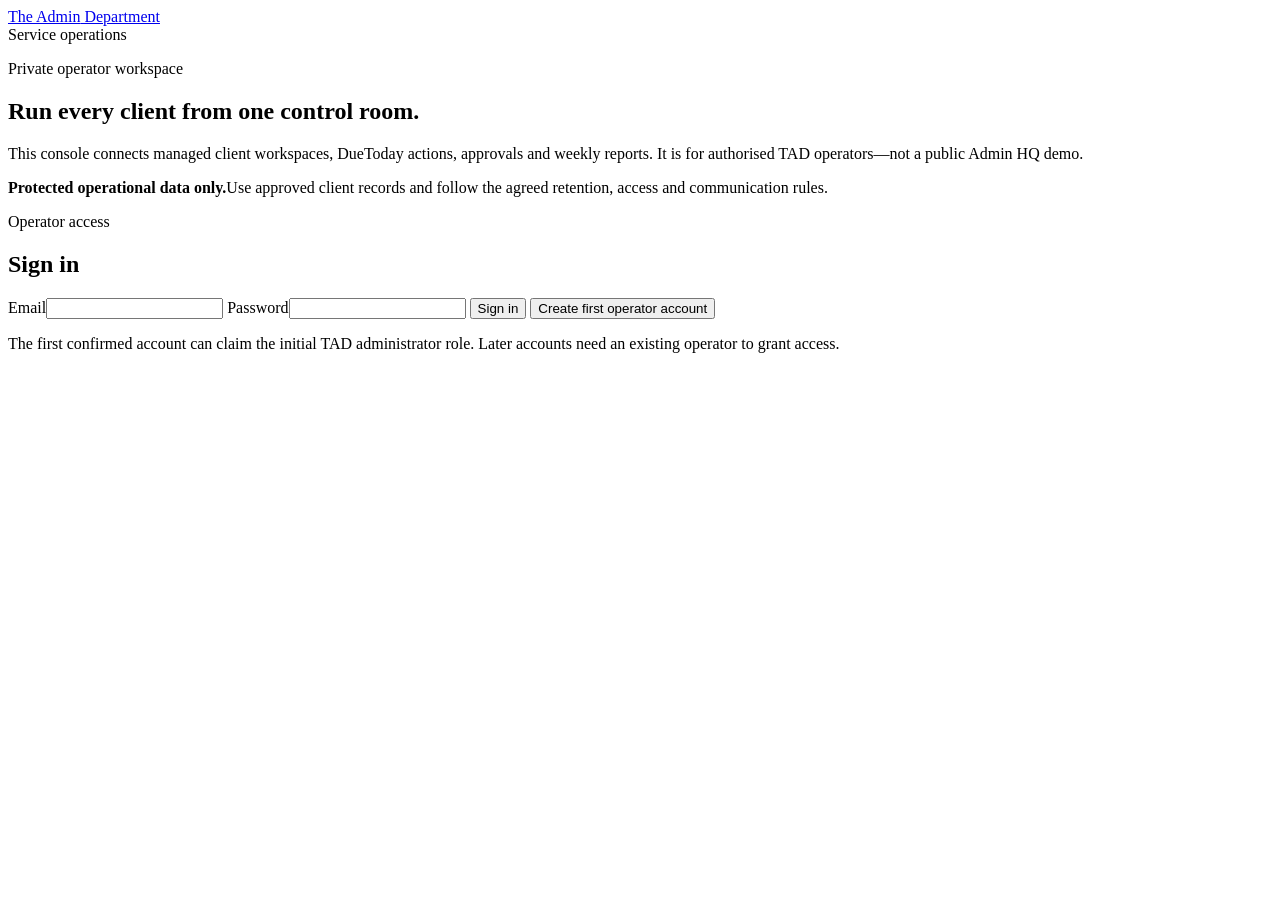
==== ops/index.html @ 19102879 "Add private TAD operations console shell" ====
<!doctype html>
<html lang="en">
<head>
  <meta charset="utf-8" />
  <meta name="viewport" content="width=device-width, initial-scale=1, viewport-fit=cover" />
  <title>Operations Console — The Admin Department</title>
  <meta name="description" content="Private service-delivery console for The Admin Department operators." />
  <link rel="stylesheet" href="styles.css" />
</head>
<body>
  <header class="ops-header">
    <a class="brand" href="../index.html"><span>The Admin</span> Department</a>
    <div class="header-meta">
      <span class="environment">Service operations</span>
      <button id="sign-out" class="text-button" type="button" hidden>Sign out</button>
    </div>
  </header>

  <main>
    <section id="auth-view" class="auth-shell">
      <div class="auth-copy">
        <p class="eyebrow">Private operator workspace</p>
        <h1>Run every client from one control room.</h1>
        <p>This console connects managed client workspaces, DueToday actions, approvals and weekly reports. It is for authorised TAD operators—not a public Admin HQ demo.</p>
        <div class="boundary"><strong>Protected operational data only.</strong><span>Use approved client records and follow the agreed retention, access and communication rules.</span></div>
      </div>
      <form id="auth-form" class="auth-card">
        <p class="eyebrow">Operator access</p>
        <h2>Sign in</h2>
        <label>Email<input id="auth-email" type="email" autocomplete="email" required /></label>
        <label>Password<input id="auth-password" type="password" autocomplete="current-password" minlength="8" required /></label>
        <button class="button primary" type="submit">Sign in</button>
        <button id="create-account" class="button secondary" type="button">Create first operator account</button>
        <p id="auth-message" class="form-message" aria-live="polite"></p>
        <p class="fine-print">The first confirmed account can claim the initial TAD administrator role. Later accounts need an existing operator to grant access.</p>
      </form>
    </section>

    <section id="denied-view" class="state-shell" hidden>
      <p class="eyebrow">Access restricted</p>
      <h1>This account is not a TAD operator.</h1>
      <p>An existing administrator must add this account before it can view managed client workspaces.</p>
      <button id="denied-sign-out" class="button secondary" type="button">Sign out</button>
    </section>

    <section id="app-view" class="ops-shell" hidden>
      <div id="demo-banner" class="demo-banner" hidden><strong>Sample operations mode.</strong> Nothing on this page is stored or sent.</div>

      <section class="ops-hero">
        <div>
          <p class="eyebrow">Managed admin delivery</p>
          <h1>Operations Console</h1>
          <p>See what is due across clients, move approvals, generate reports and open the exact DueToday workspace that needs attention.</p>
        </div>
        <div class="hero-actions">
          <button id="refresh-dashboard" class="button secondary" type="button">Refresh</button>
          <button id="open-client-dialog" class="button primary" type="button">Onboard client</button>
        </div>
      </section>

      <section id="summary-cards" class="summary-grid" aria-label="Operations summary"></section>

      <nav class="tabs" aria-label="Operations views">
        <button class="active" data-tab="clients" type="button">Clients</button>
        <button data-tab="actions" type="button">Due work</button>
        <button data-tab="approvals" type="button">Approvals</button>
        <button data-tab="reports" type="button">Reports</button>
      </nav>

      <section id="clients-panel" class="tab-panel">
        <div class="panel-heading">
          <div><p class="eyebrow">Client portfolio</p><h2>Managed workspaces</h2></div>
          <p>Every client shows its active service, due work, approval queue and next review.</p>
        </div>
        <div id="client-list" class="client-grid"></div>
      </section>

      <section id="actions-panel" class="tab-panel" hidden>
        <div class="panel-heading">
          <div><p class="eyebrow">Operator queue</p><h2>Work due now</h2></div>
          <p>Complete the operational action, record the outcome and set the next date where required.</p>
        </div>
        <div id="action-list" class="work-list"></div>
      </section>

      <section id="approvals-panel" class="tab-panel" hidden>
        <div class="panel-heading">
          <div><p class="eyebrow">Human control</p><h2>Approvals waiting</h2></div>
          <button id="open-approval-dialog" class="button secondary" type="button">Request approval</button>
        </div>
        <div id="approval-list" class="work-list"></div>
      </section>

      <section id="reports-panel" class="tab-panel" hidden>
        <div class="panel-heading">
          <div><p class="eyebrow">Proof of value</p><h2>Weekly reports</h2></div>
          <p>Generate a consistent operating summary from the client’s live DueToday activity.</p>
        </div>
        <div id="report-list" class="report-grid"></div>
      </section>
    </section>
  </main>

  <dialog id="client-dialog">
    <form id="client-form" method="dialog" class="dialog-card">
      <div class="dialog-heading"><div><p class="eyebrow">Managed service intake</p><h2>Onboard a client</h2></div><button class="icon-button" value="cancel" aria-label="Close">×</button></div>
      <div class="field-grid">
        <label>Business name<input name="name" required maxlength="200" /></label>
        <label>Industry<input name="industry" maxlength="120" placeholder="Example: electrical contractor" /></label>
        <label>Primary contact<input name="contact_name" maxlength="200" /></label>
        <label>Contact email<input name="contact_email" type="email" maxlength="320" /></label>
        <label>First department<select name="department" required><option value="sales">Sales Admin</option><option value="invoice">Invoice Admin</option><option value="client">Client Admin</option><option value="property">Property Admin</option><option value="practice">Practice / Booking Admin</option><option value="member">Member Admin</option><option value="core">DueToday Core</option></select></label>
        <label>Service level<select name="service_level" required><option value="audit">Audit</option><option value="setup" selected>Setup</option><option value="managed">Managed Admin</option><option value="support">Monthly Support</option></select></label>
      </div>
      <p id="client-message" class="form-message" aria-live="polite"></p>
      <div class="dialog-actions"><button class="button secondary" value="cancel">Cancel</button><button class="button primary" type="submit" value="default">Create managed workspace</button></div>
    </form>
  </dialog>

  <dialog id="outcome-dialog">
    <form id="outcome-form" method="dialog" class="dialog-card">
      <input type="hidden" name="action_id" />
      <div class="dialog-heading"><div><p class="eyebrow">Operational result</p><h2 id="outcome-title">Record outcome</h2></div><button class="icon-button" value="cancel" aria-label="Close">×</button></div>
      <label>Outcome<select name="outcome_code"><option value="contacted">Contacted — awaiting answer</option><option value="no_answer">No answer</option><option value="follow_up">Follow up again</option><option value="won">Won</option><option value="lost">Lost</option><option value="paid">Paid</option><option value="approved">Approved</option><option value="completed">Completed</option><option value="not_needed">Not needed</option><option value="other">Other</option></select></label>
      <label>What happened?<textarea name="outcome_note" rows="3" maxlength="1000"></textarea></label>
      <label>Next action date<input name="next_action_date" type="date" /></label>
      <p id="outcome-message" class="form-message" aria-live="polite"></p>
      <div class="dialog-actions"><button class="button secondary" value="cancel">Cancel</button><button class="button primary" type="submit" value="default">Save outcome</button></div>
    </form>
  </dialog>

  <dialog id="approval-dialog">
    <form id="approval-form" method="dialog" class="dialog-card">
      <div class="dialog-heading"><div><p class="eyebrow">Human approval gate</p><h2>Request a decision</h2></div><button class="icon-button" value="cancel" aria-label="Close">×</button></div>
      <label>Client<select id="approval-business" name="business_id" required></select></label>
      <label>Decision title<input name="title" required maxlength="200" placeholder="Example: Approve supplier quote" /></label>
      <label>Supporting detail<textarea name="detail" rows="3" maxlength="1200"></textarea></label>
      <div class="field-grid"><label>Amount, if relevant<input name="amount" type="number" min="0" step="0.01" /></label><label>Decision due<input name="due_date" type="date" /></label></div>
      <p id="approval-message" class="form-message" aria-live="polite"></p>
      <div class="dialog-actions"><button class="button secondary" value="cancel">Cancel</button><button class="button primary" type="submit" value="default">Add approval request</button></div>
    </form>
  </dialog>

  <script type="module" src="app.js"></script>
</body>
</html>
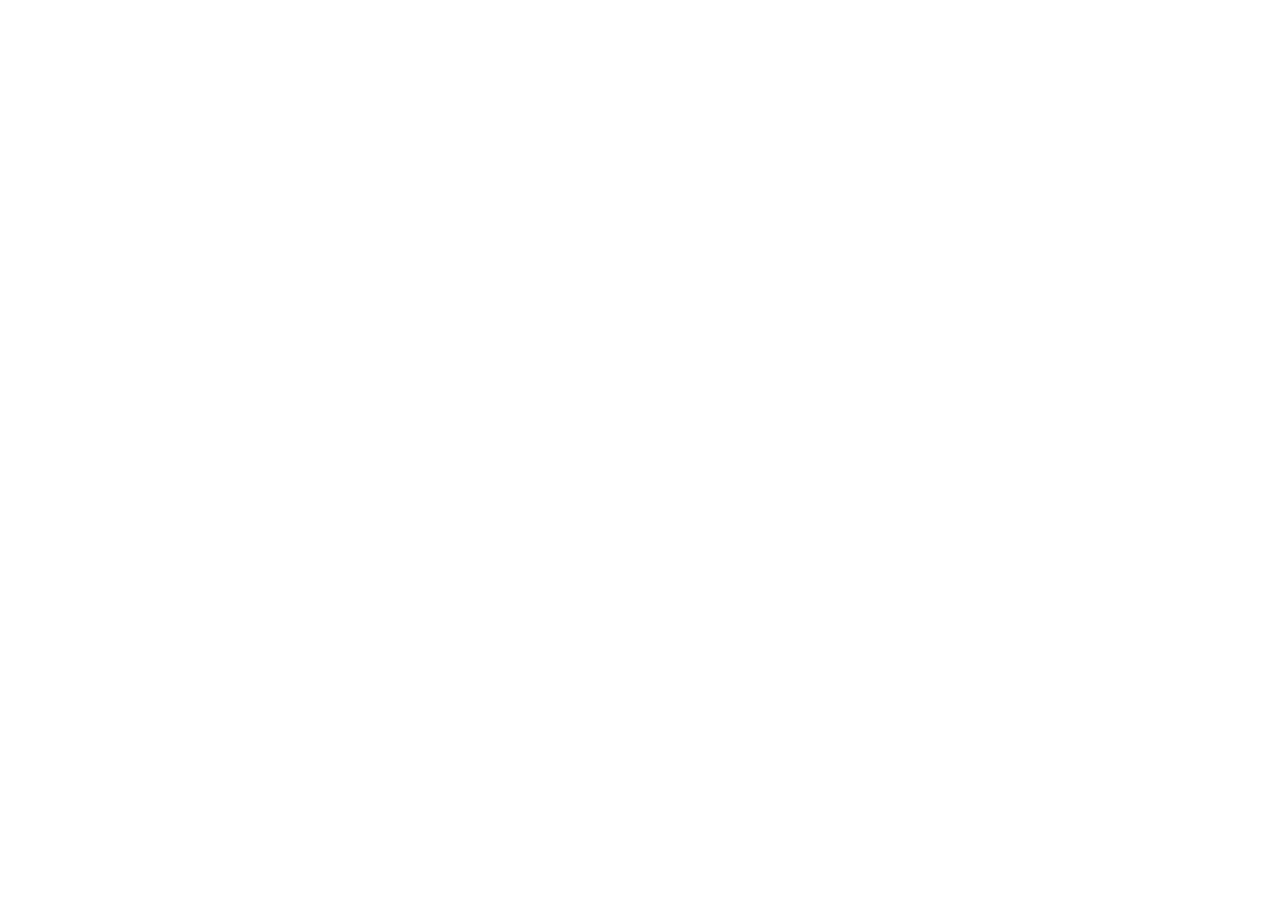
==== commit ad66779f: "Route operators through TAD Admin HQ" ====
--- a/ops/index.html
+++ b/ops/index.html
@@ -3,144 +3,19 @@
 <head>
   <meta charset="utf-8" />
   <meta name="viewport" content="width=device-width, initial-scale=1, viewport-fit=cover" />
-  <title>Operations Console — The Admin Department</title>
-  <meta name="description" content="Private service-delivery console for The Admin Department operators." />
-  <link rel="stylesheet" href="styles.css" />
+  <meta http-equiv="refresh" content="0; url=https://due-today-six.vercel.app/hq" />
+  <title>Admin HQ — The Admin Department</title>
+  <meta name="description" content="Private operating workspace for The Admin Department team." />
+  <link rel="stylesheet" href="../styles.css" />
 </head>
 <body>
-  <header class="ops-header">
-    <a class="brand" href="../index.html"><span>The Admin</span> Department</a>
-    <div class="header-meta">
-      <span class="environment">Service operations</span>
-      <button id="sign-out" class="text-button" type="button" hidden>Sign out</button>
-    </div>
-  </header>
-
-  <main>
-    <section id="auth-view" class="auth-shell">
-      <div class="auth-copy">
-        <p class="eyebrow">Private operator workspace</p>
-        <h1>Run every client from one control room.</h1>
-        <p>This console connects managed client workspaces, DueToday actions, approvals and weekly reports. It is for authorised TAD operators—not a public Admin HQ demo.</p>
-        <div class="boundary"><strong>Protected operational data only.</strong><span>Use approved client records and follow the agreed retention, access and communication rules.</span></div>
-      </div>
-      <form id="auth-form" class="auth-card">
-        <p class="eyebrow">Operator access</p>
-        <h2>Sign in</h2>
-        <label>Email<input id="auth-email" type="email" autocomplete="email" required /></label>
-        <label>Password<input id="auth-password" type="password" autocomplete="current-password" minlength="8" required /></label>
-        <button class="button primary" type="submit">Sign in</button>
-        <button id="create-account" class="button secondary" type="button">Create first operator account</button>
-        <p id="auth-message" class="form-message" aria-live="polite"></p>
-        <p class="fine-print">The first confirmed account can claim the initial TAD administrator role. Later accounts need an existing operator to grant access.</p>
-      </form>
-    </section>
-
-    <section id="denied-view" class="state-shell" hidden>
-      <p class="eyebrow">Access restricted</p>
-      <h1>This account is not a TAD operator.</h1>
-      <p>An existing administrator must add this account before it can view managed client workspaces.</p>
-      <button id="denied-sign-out" class="button secondary" type="button">Sign out</button>
-    </section>
-
-    <section id="app-view" class="ops-shell" hidden>
-      <div id="demo-banner" class="demo-banner" hidden><strong>Sample operations mode.</strong> Nothing on this page is stored or sent.</div>
-
-      <section class="ops-hero">
-        <div>
-          <p class="eyebrow">Managed admin delivery</p>
-          <h1>Operations Console</h1>
-          <p>See what is due across clients, move approvals, generate reports and open the exact DueToday workspace that needs attention.</p>
-        </div>
-        <div class="hero-actions">
-          <button id="refresh-dashboard" class="button secondary" type="button">Refresh</button>
-          <button id="open-client-dialog" class="button primary" type="button">Onboard client</button>
-        </div>
-      </section>
-
-      <section id="summary-cards" class="summary-grid" aria-label="Operations summary"></section>
-
-      <nav class="tabs" aria-label="Operations views">
-        <button class="active" data-tab="clients" type="button">Clients</button>
-        <button data-tab="actions" type="button">Due work</button>
-        <button data-tab="approvals" type="button">Approvals</button>
-        <button data-tab="reports" type="button">Reports</button>
-      </nav>
-
-      <section id="clients-panel" class="tab-panel">
-        <div class="panel-heading">
-          <div><p class="eyebrow">Client portfolio</p><h2>Managed workspaces</h2></div>
-          <p>Every client shows its active service, due work, approval queue and next review.</p>
-        </div>
-        <div id="client-list" class="client-grid"></div>
-      </section>
-
-      <section id="actions-panel" class="tab-panel" hidden>
-        <div class="panel-heading">
-          <div><p class="eyebrow">Operator queue</p><h2>Work due now</h2></div>
-          <p>Complete the operational action, record the outcome and set the next date where required.</p>
-        </div>
-        <div id="action-list" class="work-list"></div>
-      </section>
-
-      <section id="approvals-panel" class="tab-panel" hidden>
-        <div class="panel-heading">
-          <div><p class="eyebrow">Human control</p><h2>Approvals waiting</h2></div>
-          <button id="open-approval-dialog" class="button secondary" type="button">Request approval</button>
-        </div>
-        <div id="approval-list" class="work-list"></div>
-      </section>
-
-      <section id="reports-panel" class="tab-panel" hidden>
-        <div class="panel-heading">
-          <div><p class="eyebrow">Proof of value</p><h2>Weekly reports</h2></div>
-          <p>Generate a consistent operating summary from the client’s live DueToday activity.</p>
-        </div>
-        <div id="report-list" class="report-grid"></div>
-      </section>
+  <main style="min-height:100vh;display:grid;place-items:center;padding:24px">
+    <section class="problem-card" style="max-width:680px">
+      <p class="eyebrow">Private team workspace</p>
+      <h1>Opening TAD Admin HQ…</h1>
+      <p>Applications, client workspaces, workflows, approvals and weekly reports are managed from one private TAD operating workspace.</p>
+      <p><a class="button primary" href="https://due-today-six.vercel.app/hq">Continue to Admin HQ</a></p>
     </section>
   </main>
-
-  <dialog id="client-dialog">
-    <form id="client-form" method="dialog" class="dialog-card">
-      <div class="dialog-heading"><div><p class="eyebrow">Managed service intake</p><h2>Onboard a client</h2></div><button class="icon-button" value="cancel" aria-label="Close">×</button></div>
-      <div class="field-grid">
-        <label>Business name<input name="name" required maxlength="200" /></label>
-        <label>Industry<input name="industry" maxlength="120" placeholder="Example: electrical contractor" /></label>
-        <label>Primary contact<input name="contact_name" maxlength="200" /></label>
-        <label>Contact email<input name="contact_email" type="email" maxlength="320" /></label>
-        <label>First department<select name="department" required><option value="sales">Sales Admin</option><option value="invoice">Invoice Admin</option><option value="client">Client Admin</option><option value="property">Property Admin</option><option value="practice">Practice / Booking Admin</option><option value="member">Member Admin</option><option value="core">DueToday Core</option></select></label>
-        <label>Service level<select name="service_level" required><option value="audit">Audit</option><option value="setup" selected>Setup</option><option value="managed">Managed Admin</option><option value="support">Monthly Support</option></select></label>
-      </div>
-      <p id="client-message" class="form-message" aria-live="polite"></p>
-      <div class="dialog-actions"><button class="button secondary" value="cancel">Cancel</button><button class="button primary" type="submit" value="default">Create managed workspace</button></div>
-    </form>
-  </dialog>
-
-  <dialog id="outcome-dialog">
-    <form id="outcome-form" method="dialog" class="dialog-card">
-      <input type="hidden" name="action_id" />
-      <div class="dialog-heading"><div><p class="eyebrow">Operational result</p><h2 id="outcome-title">Record outcome</h2></div><button class="icon-button" value="cancel" aria-label="Close">×</button></div>
-      <label>Outcome<select name="outcome_code"><option value="contacted">Contacted — awaiting answer</option><option value="no_answer">No answer</option><option value="follow_up">Follow up again</option><option value="won">Won</option><option value="lost">Lost</option><option value="paid">Paid</option><option value="approved">Approved</option><option value="completed">Completed</option><option value="not_needed">Not needed</option><option value="other">Other</option></select></label>
-      <label>What happened?<textarea name="outcome_note" rows="3" maxlength="1000"></textarea></label>
-      <label>Next action date<input name="next_action_date" type="date" /></label>
-      <p id="outcome-message" class="form-message" aria-live="polite"></p>
-      <div class="dialog-actions"><button class="button secondary" value="cancel">Cancel</button><button class="button primary" type="submit" value="default">Save outcome</button></div>
-    </form>
-  </dialog>
-
-  <dialog id="approval-dialog">
-    <form id="approval-form" method="dialog" class="dialog-card">
-      <div class="dialog-heading"><div><p class="eyebrow">Human approval gate</p><h2>Request a decision</h2></div><button class="icon-button" value="cancel" aria-label="Close">×</button></div>
-      <label>Client<select id="approval-business" name="business_id" required></select></label>
-      <label>Decision title<input name="title" required maxlength="200" placeholder="Example: Approve supplier quote" /></label>
-      <label>Supporting detail<textarea name="detail" rows="3" maxlength="1200"></textarea></label>
-      <div class="field-grid"><label>Amount, if relevant<input name="amount" type="number" min="0" step="0.01" /></label><label>Decision due<input name="due_date" type="date" /></label></div>
-      <p id="approval-message" class="form-message" aria-live="polite"></p>
-      <div class="dialog-actions"><button class="button secondary" value="cancel">Cancel</button><button class="button primary" type="submit" value="default">Add approval request</button></div>
-    </form>
-  </dialog>
-
-  <script type="module" src="app.js"></script>
 </body>
 </html>
--- a/styles.css
+++ b/styles.css
@@ -0,0 +1,28 @@
+:root{
+  --paper:#f6f1e8;
+  --card:#fffdf8;
+  --ink:#111;
+  --faint:#6f675d;
+  --muted:#8a8174;
+  --rule:#ded4c5;
+  --ledger:#d8ff57;
+  --blue:#8dc6ff;
+  --purple:#c9a8ff;
+  --shadow:0 16px 45px rgba(26,20,12,.09);
+}
+*{box-sizing:border-box}
+html{scroll-behavior:smooth}
+body{margin:0;font-family:Inter,ui-sans-serif,system-ui,-apple-system,BlinkMacSystemFont,"Segoe UI",sans-serif;background:var(--paper);color:var(--ink);line-height:1.5;-webkit-font-smoothing:antialiased;text-rendering:optimizeLegibility}
+a{color:inherit;text-decoration:none}
+.site-header{position:sticky;top:0;z-index:10;background:rgba(246,241,232,.9);backdrop-filter:blur(14px);border-bottom:1px solid var(--rule);display:flex;justify-content:space-between;align-items:center;padding:14px clamp(20px,4vw,40px)}
+.logo{font-weight:900;letter-spacing:-.04em;font-size:18px}.logo:before{content:"";display:inline-block;width:10px;height:10px;border-radius:50%;background:#111;box-shadow:7px 0 0 var(--ledger);margin-right:10px}
+nav{display:flex;gap:14px;align-items:center}nav a{color:var(--faint);font-size:14px;font-weight:700;border:1px solid transparent;border-radius:999px;padding:7px 0;transition:.18s ease}nav a:hover{color:var(--ink)}.nav-cta{background:#111!important;color:#fff!important;border-color:#111!important;padding:8px 13px!important}
+.hero{max-width:1152px;margin:0 auto;padding:clamp(48px,6.2vw,72px) 20px;display:grid;grid-template-columns:minmax(0,1.02fr) minmax(300px,.98fr);gap:clamp(32px,5vw,56px);align-items:center}
+.eyebrow{margin:0 0 16px;color:#456b36;text-transform:uppercase;font-size:11px;letter-spacing:.16em;font-weight:950}
+h1,h2,h3{margin:0;letter-spacing:-.055em;line-height:1.04}
+h1{font-size:clamp(38px,5vw,56px);max-width:670px}
+h2{font-size:clamp(28px,3.4vw,38px);max-width:720px;line-height:1.08}
+h3{font-size:22px;letter-spacing:-.045em;line-height:1.1}
+.hero-copy{font-size:16px;max-width:590px;color:var(--faint);margin:20px 0 0;line-height:1.72}.hero-actions{display:flex;flex-wrap:wrap;gap:12px;margin:28px 0 16px}.button{display:inline-flex;align-items:center;justify-content:center;padding:12px 16px;border-radius:999px;font-size:14px;font-weight:850;border:1px solid var(--rule);transition:transform .18s ease,box-shadow .18s ease,border-color .18s ease}.button:hover{transform:translateY(-1px);box-shadow:0 10px 24px rgba(17,17,17,.09);border-color:#cbbfac}.button.primary{background:#111;color:#fff;border-color:#111}.button.secondary{background:var(--card)}.trust{color:var(--faint);font-size:11px;margin:0;font-family:ui-monospace,SFMono-Regular,Menlo,monospace}.today-card{background:var(--card);border:1px solid var(--rule);box-shadow:var(--shadow);padding:20px 22px}.card-head{display:flex;align-items:end;justify-content:space-between;gap:16px;margin-bottom:14px}.stamp{font-family:Georgia,serif;font-weight:900;font-size:22px;letter-spacing:-.06em}.date{font-family:ui-monospace,SFMono-Regular,Menlo,monospace;font-size:11px;color:var(--faint);text-align:right}.ruled{list-style:none;margin:0;padding:0}.ruled li{display:grid;grid-template-columns:18px 1fr auto;gap:12px;align-items:start;padding:10px 0;border-top:1px solid var(--rule);font-size:14px;line-height:1.42}.ruled li:last-child{border-bottom:1px solid var(--rule)}.check{width:16px;height:16px;border:2px solid var(--ink);margin-top:2px}.check.done{background:var(--ledger);border-color:var(--ledger)}.ruled strong{font-family:ui-monospace,SFMono-Regular,Menlo,monospace;color:var(--faint);font-size:10px;text-transform:uppercase;letter-spacing:.08em}.card-note{font-family:ui-monospace,SFMono-Regular,Menlo,monospace;text-align:right;color:var(--faint);font-size:11px;margin:14px 0 0}.proof-strip{max-width:1152px;margin:0 auto;padding:0 20px 4px;display:grid;grid-template-columns:repeat(4,1fr);gap:0}.proof-strip article{background:var(--card);border:1px solid var(--rule);border-right:0;padding:16px}.proof-strip article:last-child{border-right:1px solid var(--rule)}.proof-strip span{display:block;font-family:ui-monospace,SFMono-Regular,Menlo,monospace;color:var(--muted);font-size:10px;text-transform:uppercase;letter-spacing:.11em}.proof-strip strong{display:block;font-size:23px;letter-spacing:-.055em;margin-top:3px}.proof-strip p{margin:4px 0 0;color:var(--faint);font-size:13px;line-height:1.45}section{padding:clamp(48px,6vw,72px) clamp(20px,4vw,40px)}.problem,.departments,.how{border-top:1px solid var(--rule)}.problem{display:grid;grid-template-columns:minmax(0,1fr) minmax(280px,500px);gap:28px;max-width:1152px;margin:0 auto}.problem-card,.grid article,.cta{background:var(--card);border:1px solid var(--rule)}.problem-card{padding:20px;font-size:16px;color:var(--faint);line-height:1.65}.problem-card p{margin-top:0}.problem-card p:last-child{margin-bottom:0}.departments,.how{max-width:1152px;margin:0 auto}.grid{margin-top:28px;display:grid;grid-template-columns:repeat(3,minmax(0,1fr));gap:0;border:1px solid var(--rule);background:var(--rule)}.grid article{padding:20px;display:flex;min-height:218px;flex-direction:column;gap:10px;position:relative;overflow:hidden}.grid article.featured:before{content:"";position:absolute;right:-48px;top:-48px;width:118px;height:118px;border-radius:50%;background:var(--ledger)}.grid article span{align-self:flex-start;background:#111;color:#fff;border-radius:999px;padding:6px 9px;font-size:10px;font-weight:950;text-transform:uppercase;letter-spacing:.1em;position:relative;z-index:1}.grid article p{color:var(--faint);margin:0;font-size:14px;line-height:1.55}.grid article a{margin-top:auto;font-weight:900;color:#456b36;font-size:14px;position:relative;z-index:1}.how ol{margin:28px 0 0;padding:0;list-style:none;max-width:820px;display:grid;gap:0;border:1px solid var(--rule);background:var(--rule)}.how li{background:var(--card);padding:16px;color:var(--faint);font-size:14px;line-height:1.6}.how li strong{color:var(--ink)}.cta{max-width:1152px;margin:24px auto 56px;padding:clamp(34px,5vw,56px);box-shadow:var(--shadow)}.cta p{max-width:650px;color:var(--faint);font-size:16px;line-height:1.65}footer{padding:24px clamp(20px,4vw,40px);color:var(--faint);border-top:1px solid var(--rule);font-size:14px}
+@media(max-width:980px){.hero,.problem{grid-template-columns:1fr}.proof-strip{grid-template-columns:1fr 1fr}.proof-strip article:nth-child(2){border-right:1px solid var(--rule)}.grid{grid-template-columns:1fr}.grid article{min-height:auto;border-bottom:1px solid var(--rule)}.grid article:last-child{border-bottom:0}}
+@media(max-width:760px){nav a:not(.nav-cta){display:none}.site-header{padding:12px 16px}.hero{padding-top:44px}.hero h1{font-size:40px}.today-card{padding:18px}.ruled li{grid-template-columns:18px 1fr;gap:10px}.ruled strong{grid-column:2}.proof-strip{grid-template-columns:1fr}.proof-strip article{border-right:1px solid var(--rule);border-bottom:0}section{padding:48px 16px}.hero-actions .button{width:100%}.cta{margin:16px 16px 48px;padding:26px 18px}h2{font-size:32px}.grid,.how ol{border-left:1px solid var(--rule);border-right:1px solid var(--rule)}}
